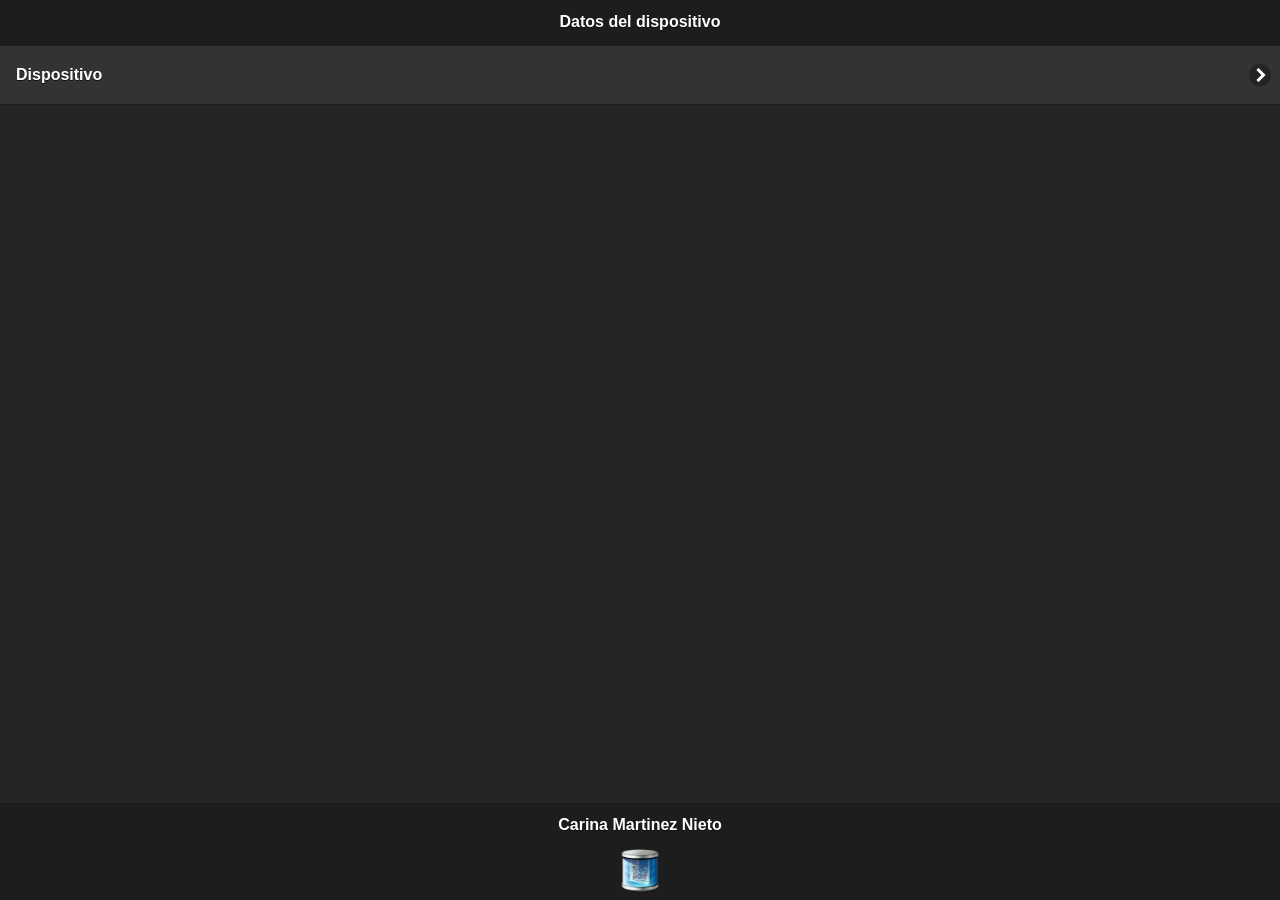
==== index.html @ 9692a4c2 "1subida primera aplicacion movil" ====
<!DOCTYPE html> 
<html>
<head>
<meta charset="utf-8">
<title>Datos del equipo</title>
<!--grupo CSS-->
<link rel="stylesheet" href="css/jquery.mobile-1.4.5.min.css"/>
<link rel="stylesheet" href="css/jquery.mobile.icons-1.4.5.min.css"/>
<link rel="stylesheet" href="css/jquery.mobile.structure-1.4.5.min.css"/>

<!--grupo JavaScript-->
<script src="js/jquery-1.11.2.min.js"></script>
<script src="js/jquery.mobile-1.4.5.min.js"></script>
<script src="js/acciones.js" type="text/javascript"></script>

<script src="phonegap.js"></script><!--necesario*/-->

</head>
<body>
<div data-role="page" id="Principal" data-theme="b">
<div data-role="header" data-add-back-btn="true" data-back-btn-text="Regresar" data-back-btn-theme="b">
<h1>Datos del dispositivo</h1>
</div>

<div data-role="main" class="ui-content">
<div>
<ul data-role="listview" data-theme="b" class="ui-listview ui-group-theme-a">
<li class="ui-first-child ui-last-child">
<a href="#page2" class="ui-btn ui-btn-icon-right ui-icon-carat-r">
<h2>Dispositivo</h2>
</a>
</li>

</ul>
</div>
</div>

<div data-role="footer" align="center" data-theme="b" data-position="fixed">
<h4>Carina Martinez Nieto</h4>
<img src="res/android/mdpi.png" width="56" height="46">
</div>
</div>

<div data-role="page" id="page2" data-theme="b">
<div data-role="header" data-add-back-btn="true" data-back-btn-text="Regresar" data-back-btn-theme="a">
<h1>Dispositivo</h1>
</div>
<div data-role="main" class="ui-content">
<div id="disp">
<table width="200" border="1" id="datos">
<tr>
<td width="83">Datos</td>
<td width="101">Datos</td>
</tr>
<tr>
<td>Nombre</td>
<td>&nbsp;</td>
</tr>
<tr>
<td>Phonegap</td>
<td>&nbsp;</td>
</tr>
<tr>
<td>Plataforma</td>
<td>&nbsp;</td>
</tr>
<tr>
<td>Version</td>
<td>&nbsp;</td>
</tr>
<tr>
<td>UUID</td>
<td>&nbsp;</td>
</tr>
</table>
</div>
</div>

<div data-role="footer" align="center" data-theme="b" data-position="fixed">
<h4>Carina Martinez Nieto</h4>
<img src="res/android/mdpi.png" width="56" height="46">
</div>
</div>

</body>
</html>
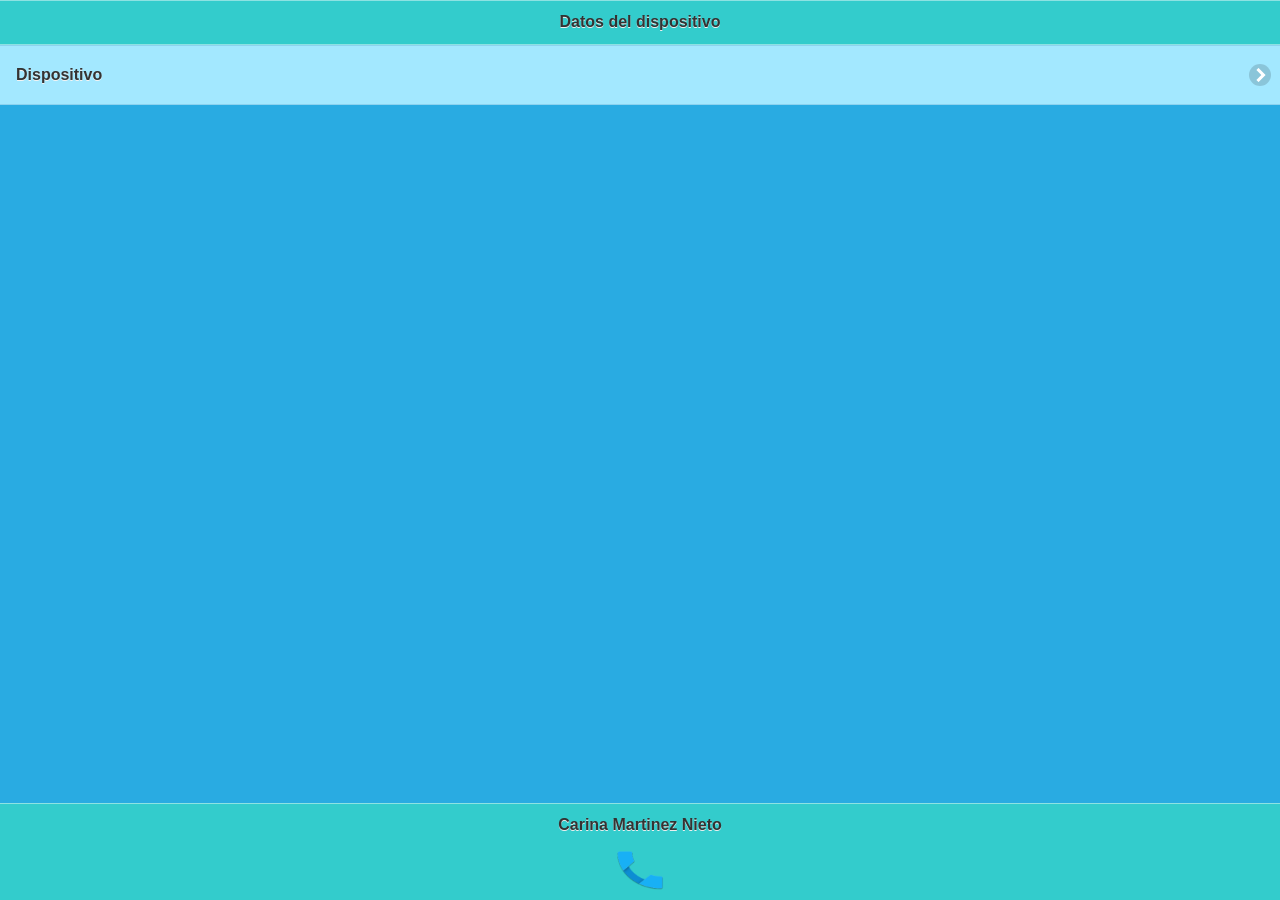
==== commit 350801c3: "2" ====
--- a/index.html
+++ b/index.html
@@ -4,7 +4,7 @@
 <meta charset="utf-8">
 <title>Datos del equipo</title>
 <!--grupo CSS-->
-<link rel="stylesheet" href="css/jquery.mobile-1.4.5.min.css"/>
+<link rel="stylesheet" href="css/temasapp1.min.css"/>
 <link rel="stylesheet" href="css/jquery.mobile.icons-1.4.5.min.css"/>
 <link rel="stylesheet" href="css/jquery.mobile.structure-1.4.5.min.css"/>
 
@@ -24,7 +24,7 @@
 
 <div data-role="main" class="ui-content">
 <div>
-<ul data-role="listview" data-theme="b" class="ui-listview ui-group-theme-a">
+<ul data-role="listview" data-theme="a" class="ui-listview ui-group-theme-b">
 <li class="ui-first-child ui-last-child">
 <a href="#page2" class="ui-btn ui-btn-icon-right ui-icon-carat-r">
 <h2>Dispositivo</h2>
@@ -42,7 +42,7 @@
 </div>
 
 <div data-role="page" id="page2" data-theme="b">
-<div data-role="header" data-add-back-btn="true" data-back-btn-text="Regresar" data-back-btn-theme="a">
+<div data-role="header" data-add-back-btn="true" data-back-btn-text="Regresar" data-back-btn-theme="b">
 <h1>Dispositivo</h1>
 </div>
 <div data-role="main" class="ui-content">
--- a/css/temasapp1.min.css
+++ b/css/temasapp1.min.css
@@ -0,0 +1,217 @@
+/*!
+* jQuery Mobile 1.4.5
+* Git HEAD hash: 68e55e78b292634d3991c795f06f5e37a512decc <> Date: Fri Oct 31 2014 17:33:30 UTC
+* http://jquerymobile.com
+*
+* Copyright 2010, 2014 jQuery Foundation, Inc. and othercontributors
+* Released under the MIT license.
+* http://jquery.org/license
+*
+*/
+
+
+/* Globals */
+/* Font
+-----------------------------------------------------------------------------------------------------------*/
+html {
+	font-size: 100%;
+}
+body,
+input,
+select,
+textarea,
+button,
+.ui-btn {
+	font-size: 1em;
+	line-height: 1.3;
+	 font-family: sans-serif /*{global-font-family}*/;
+}
+legend,
+.ui-input-text input,
+.ui-input-search input {
+	color: inherit;
+	text-shadow: inherit;
+}
+/* Form labels (overrides font-weight bold in bars, and mini font-size) */
+.ui-mobile label,
+div.ui-controlgroup-label {
+	font-weight: normal;
+	font-size: 16px;
+}
+/* Separators
+-----------------------------------------------------------------------------------------------------------*/
+/* Field contain separator (< 28em) */
+.ui-field-contain {
+	border-bottom-color: #828282;
+	border-bottom-color: rgba(0,0,0,.15);
+	border-bottom-width: 1px;
+	border-bottom-style: solid;
+}
+/* Table opt-in classes: strokes between each row, and alternating row stripes */
+/* Classes table-stroke and table-stripe are deprecated in 1.4. */
+.table-stroke thead th,
+.table-stripe thead th,
+.table-stripe tbody tr:last-child {
+	border-bottom: 1px solid #d6d6d6; /* non-RGBA fallback */
+	border-bottom: 1px solid rgba(0,0,0,.1);
+}
+.table-stroke tbody th,
+.table-stroke tbody td {
+	border-bottom: 1px solid #e6e6e6; /* non-RGBA fallback  */
+	border-bottom: 1px solid rgba(0,0,0,.05);
+}
+.table-stripe.table-stroke tbody tr:last-child th,
+.table-stripe.table-stroke tbody tr:last-child td {
+	border-bottom: 0;
+}
+.table-stripe tbody tr:nth-child(odd) td,
+.table-stripe tbody tr:nth-child(odd) th {
+	background-color: #eeeeee; /* non-RGBA fallback  */
+	background-color: rgba(0,0,0,.04);
+}
+/* Buttons
+-----------------------------------------------------------------------------------------------------------*/
+.ui-btn,
+label.ui-btn {
+	font-weight: bold;
+	border-width: 1px;
+	border-style: solid;
+}
+.ui-btn {
+	text-decoration: none !important;
+}
+.ui-btn-active {
+	cursor: pointer;
+}
+/* Corner rounding
+-----------------------------------------------------------------------------------------------------------*/
+/* Class ui-btn-corner-all deprecated in 1.4 */
+.ui-corner-all {
+	-webkit-border-radius: .6em /*{global-radii-blocks}*/;
+	border-radius: .6em /*{global-radii-blocks}*/;
+}
+/* Buttons */
+.ui-btn-corner-all,
+.ui-btn.ui-corner-all,
+/* Slider track */
+.ui-slider-track.ui-corner-all,
+/* Flipswitch */
+.ui-flipswitch.ui-corner-all,
+/* Count bubble */
+.ui-li-count {
+	-webkit-border-radius: .3125em /*{global-radii-buttons}*/;
+	border-radius: .3125em /*{global-radii-buttons}*/;
+}
+/* Icon-only buttons */
+.ui-btn-icon-notext.ui-btn-corner-all,
+.ui-btn-icon-notext.ui-corner-all {
+	-webkit-border-radius: 1em;
+	border-radius: 1em;
+}
+/* Radius clip workaround for cleaning up corner trapping */
+.ui-btn-corner-all,
+.ui-corner-all {
+	-webkit-background-clip: padding;
+	background-clip: padding-box;
+}
+/* Popup arrow */
+.ui-popup.ui-corner-all > .ui-popup-arrow-guide {
+	left: .6em /*{global-radii-blocks}*/;
+	right: .6em /*{global-radii-blocks}*/;
+	top: .6em /*{global-radii-blocks}*/;
+	bottom: .6em /*{global-radii-blocks}*/;
+}
+/* Shadow
+-----------------------------------------------------------------------------------------------------------*/
+.ui-shadow {
+	-webkit-box-shadow: 0 1px 3px /*{global-box-shadow-size}*/ rgba(0,0,0,.2) /*{global-box-shadow-color}*/;
+	-moz-box-shadow: 0 1px 3px /*{global-box-shadow-size}*/ rgba(0,0,0,.2) /*{global-box-shadow-color}*/;
+	box-shadow: 0 1px 3px /*{global-box-shadow-size}*/ rgba(0,0,0,.2) /*{global-box-shadow-color}*/;
+}
+.ui-shadow-inset {
+	-webkit-box-shadow: inset 0 1px 3px /*{global-box-shadow-size}*/ rgba(0,0,0,.2) /*{global-box-shadow-color}*/;
+	-moz-box-shadow: inset 0 1px 3px /*{global-box-shadow-size}*/ rgba(0,0,0,.2) /*{global-box-shadow-color}*/;
+	box-shadow: inset 0 1px 3px /*{global-box-shadow-size}*/ rgba(0,0,0,.2) /*{global-box-shadow-color}*/;
+}
+.ui-overlay-shadow {
+	-webkit-box-shadow: 0 0 12px 		rgba(0,0,0,.6);
+	-moz-box-shadow: 0 0 12px 			rgba(0,0,0,.6);
+	box-shadow: 0 0 12px 				rgba(0,0,0,.6);
+}
+/* Icons
+-----------------------------------------------------------------------------------------------------------*/
+.ui-btn-icon-left:after,
+.ui-btn-icon-right:after,
+.ui-btn-icon-top:after,
+.ui-btn-icon-bottom:after,
+.ui-btn-icon-notext:after {
+	background-color: #666666 /*{global-icon-color}*/;
+	background-color: rgba(0,0,0,.15) /*{global-icon-disc}*/;
+	background-position: center center;
+	background-repeat: no-repeat;
+	-webkit-border-radius: 1em;
+	border-radius: 1em;
+}
+/* Alt icons */
+.ui-alt-icon.ui-btn:after,
+.ui-alt-icon .ui-btn:after,
+html .ui-alt-icon.ui-checkbox-off:after,
+html .ui-alt-icon.ui-radio-off:after,
+html .ui-alt-icon .ui-checkbox-off:after,
+html .ui-alt-icon .ui-radio-off:after {
+	background-color: #666666 /*{global-icon-color}*/;
+	background-color: rgba(0,0,0,.15) /*{global-icon-disc}*/;
+}
+/* No disc */
+.ui-nodisc-icon.ui-btn:after,
+.ui-nodisc-icon .ui-btn:after {
+	background-color: transparent;
+}
+/* Icon shadow */
+.ui-shadow-icon.ui-btn:after,
+.ui-shadow-icon .ui-btn:after {
+	-webkit-box-shadow: 0 1px 0 rgba(255,255,255,.3) /*{global-icon-shadow}*/;
+	-moz-box-shadow: 0 1px 0 rgba(255,255,255,.3) /*{global-icon-shadow}*/;
+	box-shadow: 0 1px 0 rgba(255,255,255,.3) /*{global-icon-shadow}*/;
+}
+/* Checkbox and radio */
+.ui-btn.ui-checkbox-off:after,
+.ui-btn.ui-checkbox-on:after,
+.ui-btn.ui-radio-off:after,
+.ui-btn.ui-radio-on:after {
+	display: block;
+	width: 18px;
+	height: 18px;
+	margin: -9px 2px 0 2px;
+}
+.ui-checkbox-off:after,
+.ui-btn.ui-radio-off:after {
+	filter: Alpha(Opacity=30);
+	opacity: .3;
+}
+.ui-btn.ui-checkbox-off:after,
+.ui-btn.ui-checkbox-on:after {
+	-webkit-border-radius: .1875em;
+	border-radius: .1875em;
+}
+.ui-btn.ui-checkbox-off:after {
+	background-color: #666;
+	background-color: rgba(0,0,0,.3);
+}
+.ui-radio .ui-btn.ui-radio-on:after {
+	background-image: none;
+	background-color: #fff;
+	width: 8px;
+	height: 8px;
+	border-width: 5px;
+	border-style: solid; 
+}
+.ui-alt-icon.ui-btn.ui-radio-on:after,
+.ui-alt-icon .ui-btn.ui-radio-on:after {
+	background-color: #000;
+}
+/* Loader */
+.ui-icon-loading {
+	background: url("images/ajax-loader.gif");
+	background-size: 2.875em 2.875em;
+}.ui-bar-a,.ui-page-theme-a .ui-bar-inherit,html .ui-bar-a .ui-bar-inherit,html .ui-body-a .ui-bar-inherit,html body .ui-group-theme-a .ui-bar-inherit{background-color:#00c55c ;border-color:#009b53 ;color:#333333 ;text-shadow:0  1px  0  #eeeeee ;font-weight:bold;}.ui-bar-a{border-width:1px;border-style:solid;}.ui-overlay-a,.ui-page-theme-a,.ui-page-theme-a .ui-panel-wrapper{background-color:#a7ef49 ;border-color:#009b53 ;color:#333333 ;text-shadow:0  1px  0  #f3f3f3 ;}.ui-body-a,.ui-page-theme-a .ui-body-inherit,html .ui-bar-a .ui-body-inherit,html .ui-body-a .ui-body-inherit,html body .ui-group-theme-a .ui-body-inherit,html .ui-panel-page-container-a{background-color:#c1e88d ;border-color:#006e33 ;color:#333333 ;text-shadow:0  1px  0  #f3f3f3 ;}.ui-body-a{border-width:1px;border-style:solid;}.ui-page-theme-a a,html .ui-bar-a a,html .ui-body-a a,html body .ui-group-theme-a a{color:#064642 ;font-weight:bold;}.ui-page-theme-a a:visited,html .ui-bar-a a:visited,html .ui-body-a a:visited,html body .ui-group-theme-a a:visited{   color:#3388cc ;}.ui-page-theme-a a:hover,html .ui-bar-a a:hover,html .ui-body-a a:hover,html body .ui-group-theme-a a:hover{color:#005599 ;}.ui-page-theme-a a:active,html .ui-bar-a a:active,html .ui-body-a a:active,html body .ui-group-theme-a a:active{color:#005599 ;}.ui-page-theme-a .ui-btn,html .ui-bar-a .ui-btn,html .ui-body-a .ui-btn,html body .ui-group-theme-a .ui-btn,html head + body .ui-btn.ui-btn-a,.ui-page-theme-a .ui-btn:visited,html .ui-bar-a .ui-btn:visited,html .ui-body-a .ui-btn:visited,html body .ui-group-theme-a .ui-btn:visited,html head + body .ui-btn.ui-btn-a:visited{background-color:#78b725 ;border-color:#78b725 ;color:#333333 ;text-shadow:0  1px  0  #f3f3f3 ;}.ui-page-theme-a .ui-btn:hover,html .ui-bar-a .ui-btn:hover,html .ui-body-a .ui-btn:hover,html body .ui-group-theme-a .ui-btn:hover,html head + body .ui-btn.ui-btn-a:hover{background-color:#ededed ;border-color:#dddddd ;color:#914081 ;text-shadow:0  1px  0  #f3f3f3 ;}.ui-page-theme-a .ui-btn:active,html .ui-bar-a .ui-btn:active,html .ui-body-a .ui-btn:active,html body .ui-group-theme-a .ui-btn:active,html head + body .ui-btn.ui-btn-a:active{background-color:#e8e8e8 ;border-color:#dddddd ;color:#333333 ;text-shadow:0  1px  0  #f3f3f3 ;}.ui-page-theme-a .ui-btn.ui-btn-active,html .ui-bar-a .ui-btn.ui-btn-active,html .ui-body-a .ui-btn.ui-btn-active,html body .ui-group-theme-a .ui-btn.ui-btn-active,html head + body .ui-btn.ui-btn-a.ui-btn-active,.ui-page-theme-a .ui-checkbox-on:after,html .ui-bar-a .ui-checkbox-on:after,html .ui-body-a .ui-checkbox-on:after,html body .ui-group-theme-a .ui-checkbox-on:after,.ui-btn.ui-checkbox-on.ui-btn-a:after,.ui-page-theme-a .ui-flipswitch-active,html .ui-bar-a .ui-flipswitch-active,html .ui-body-a .ui-flipswitch-active,html body .ui-group-theme-a .ui-flipswitch-active,html body .ui-flipswitch.ui-bar-a.ui-flipswitch-active,.ui-page-theme-a .ui-slider-track .ui-btn-active,html .ui-bar-a .ui-slider-track .ui-btn-active,html .ui-body-a .ui-slider-track .ui-btn-active,html body .ui-group-theme-a .ui-slider-track .ui-btn-active,html body div.ui-slider-track.ui-body-a .ui-btn-active{background-color:#3388cc ;border-color:#3388cc ;color:#ffffff ;text-shadow:0  1px  0  #005599 ;}.ui-page-theme-a .ui-radio-on:after,html .ui-bar-a .ui-radio-on:after,html .ui-body-a .ui-radio-on:after,html body .ui-group-theme-a .ui-radio-on:after,.ui-btn.ui-radio-on.ui-btn-a:after{border-color:#3388cc ;}.ui-page-theme-a .ui-btn:focus,html .ui-bar-a .ui-btn:focus,html .ui-body-a .ui-btn:focus,html body .ui-group-theme-a .ui-btn:focus,html head + body .ui-btn.ui-btn-a:focus,.ui-page-theme-a .ui-focus,html .ui-bar-a .ui-focus,html .ui-body-a .ui-focus,html body .ui-group-theme-a .ui-focus,html head + body .ui-btn-a.ui-focus,html head + body .ui-body-a.ui-focus{-webkit-box-shadow:0 0 12px #3388cc ;-moz-box-shadow:0 0 12px #3388cc ;box-shadow:0 0 12px #3388cc ;}.ui-bar-b,.ui-page-theme-b .ui-bar-inherit,html .ui-bar-b .ui-bar-inherit,html .ui-body-b .ui-bar-inherit,html body .ui-group-theme-b .ui-bar-inherit{background-color:#33cccc ;border-color:#8de2e2 ;color:#333333 ;text-shadow:0  1px  0  #eeeeee ;font-weight:bold;}.ui-bar-b{border-width:1px;border-style:solid;}.ui-overlay-b,.ui-page-theme-b,.ui-page-theme-b .ui-panel-wrapper{background-color:#29abe2 ;border-color:#33cccc ;color:#000000 ;text-shadow:0  1px  0  #f3f3f3 ;}.ui-body-b,.ui-page-theme-b .ui-body-inherit,html .ui-bar-b .ui-body-inherit,html .ui-body-b .ui-body-inherit,html body .ui-group-theme-b .ui-body-inherit,html .ui-panel-page-container-b{background-color:#29abe2 ;border-color:#33ccff ;color:#000000 ;text-shadow:0  1px  0  #f3f3f3 ;}.ui-body-b{border-width:1px;border-style:solid;}.ui-page-theme-b a,html .ui-bar-b a,html .ui-body-b a,html body .ui-group-theme-b a{color:#3388cc ;font-weight:bold;}.ui-page-theme-b a:visited,html .ui-bar-b a:visited,html .ui-body-b a:visited,html body .ui-group-theme-b a:visited{   color:#3388cc ;}.ui-page-theme-b a:hover,html .ui-bar-b a:hover,html .ui-body-b a:hover,html body .ui-group-theme-b a:hover{color:#005599 ;}.ui-page-theme-b a:active,html .ui-bar-b a:active,html .ui-body-b a:active,html body .ui-group-theme-b a:active{color:#005599 ;}.ui-page-theme-b .ui-btn,html .ui-bar-b .ui-btn,html .ui-body-b .ui-btn,html body .ui-group-theme-b .ui-btn,html head + body .ui-btn.ui-btn-b,.ui-page-theme-b .ui-btn:visited,html .ui-bar-b .ui-btn:visited,html .ui-body-b .ui-btn:visited,html body .ui-group-theme-b .ui-btn:visited,html head + body .ui-btn.ui-btn-b:visited{background-color:#a3e8ff ;border-color:#8cd2ef ;color:#333333 ;text-shadow:0  1px  0  #f3f3f3 ;}.ui-page-theme-b .ui-btn:hover,html .ui-bar-b .ui-btn:hover,html .ui-body-b .ui-btn:hover,html body .ui-group-theme-b .ui-btn:hover,html head + body .ui-btn.ui-btn-b:hover{background-color:#ededed ;border-color:#dddddd ;color:#333333 ;text-shadow:0  1px  0  #f3f3f3 ;}.ui-page-theme-b .ui-btn:active,html .ui-bar-b .ui-btn:active,html .ui-body-b .ui-btn:active,html body .ui-group-theme-b .ui-btn:active,html head + body .ui-btn.ui-btn-b:active{background-color:#e8e8e8 ;border-color:#dddddd ;color:#333333 ;text-shadow:0  1px  0  #f3f3f3 ;}.ui-page-theme-b .ui-btn.ui-btn-active,html .ui-bar-b .ui-btn.ui-btn-active,html .ui-body-b .ui-btn.ui-btn-active,html body .ui-group-theme-b .ui-btn.ui-btn-active,html head + body .ui-btn.ui-btn-b.ui-btn-active,.ui-page-theme-b .ui-checkbox-on:after,html .ui-bar-b .ui-checkbox-on:after,html .ui-body-b .ui-checkbox-on:after,html body .ui-group-theme-b .ui-checkbox-on:after,.ui-btn.ui-checkbox-on.ui-btn-b:after,.ui-page-theme-b .ui-flipswitch-active,html .ui-bar-b .ui-flipswitch-active,html .ui-body-b .ui-flipswitch-active,html body .ui-group-theme-b .ui-flipswitch-active,html body .ui-flipswitch.ui-bar-b.ui-flipswitch-active,.ui-page-theme-b .ui-slider-track .ui-btn-active,html .ui-bar-b .ui-slider-track .ui-btn-active,html .ui-body-b .ui-slider-track .ui-btn-active,html body .ui-group-theme-b .ui-slider-track .ui-btn-active,html body div.ui-slider-track.ui-body-b .ui-btn-active{background-color:#3388cc ;border-color:#3388cc ;color:#ffffff ;text-shadow:0  1px  0  #005599 ;}.ui-page-theme-b .ui-radio-on:after,html .ui-bar-b .ui-radio-on:after,html .ui-body-b .ui-radio-on:after,html body .ui-group-theme-b .ui-radio-on:after,.ui-btn.ui-radio-on.ui-btn-b:after{border-color:#3388cc ;}.ui-page-theme-b .ui-btn:focus,html .ui-bar-b .ui-btn:focus,html .ui-body-b .ui-btn:focus,html body .ui-group-theme-b .ui-btn:focus,html head + body .ui-btn.ui-btn-b:focus,.ui-page-theme-b .ui-focus,html .ui-bar-b .ui-focus,html .ui-body-b .ui-focus,html body .ui-group-theme-b .ui-focus,html head + body .ui-btn-b.ui-focus,html head + body .ui-body-b.ui-focus{-webkit-box-shadow:0 0 12px #3388cc ;-moz-box-shadow:0 0 12px #3388cc ;box-shadow:0 0 12px #3388cc ;}.ui-bar-c,.ui-page-theme-c .ui-bar-inherit,html .ui-bar-c .ui-bar-inherit,html .ui-body-c .ui-bar-inherit,html body .ui-group-theme-c .ui-bar-inherit{background-color:#e9e9e9 ;border-color:#dddddd ;color:#333333 ;text-shadow:0  1px  0  #eeeeee ;font-weight:bold;}.ui-bar-c{border-width:1px;border-style:solid;}.ui-overlay-c,.ui-page-theme-c,.ui-page-theme-c .ui-panel-wrapper{background-color:#f9f9f9 ;border-color:#bbbbbb ;color:#333333 ;text-shadow:0  1px  0  #f3f3f3 ;}.ui-body-c,.ui-page-theme-c .ui-body-inherit,html .ui-bar-c .ui-body-inherit,html .ui-body-c .ui-body-inherit,html body .ui-group-theme-c .ui-body-inherit,html .ui-panel-page-container-c{background-color:#ffffff ;border-color:#dddddd ;color:#333333 ;text-shadow:0  1px  0  #f3f3f3 ;}.ui-body-c{border-width:1px;border-style:solid;}.ui-page-theme-c a,html .ui-bar-c a,html .ui-body-c a,html body .ui-group-theme-c a{color:#3388cc ;font-weight:bold;}.ui-page-theme-c a:visited,html .ui-bar-c a:visited,html .ui-body-c a:visited,html body .ui-group-theme-c a:visited{   color:#3388cc ;}.ui-page-theme-c a:hover,html .ui-bar-c a:hover,html .ui-body-c a:hover,html body .ui-group-theme-c a:hover{color:#005599 ;}.ui-page-theme-c a:active,html .ui-bar-c a:active,html .ui-body-c a:active,html body .ui-group-theme-c a:active{color:#005599 ;}.ui-page-theme-c .ui-btn,html .ui-bar-c .ui-btn,html .ui-body-c .ui-btn,html body .ui-group-theme-c .ui-btn,html head + body .ui-btn.ui-btn-c,.ui-page-theme-c .ui-btn:visited,html .ui-bar-c .ui-btn:visited,html .ui-body-c .ui-btn:visited,html body .ui-group-theme-c .ui-btn:visited,html head + body .ui-btn.ui-btn-c:visited{background-color:#f6f6f6 ;border-color:#dddddd ;color:#333333 ;text-shadow:0  1px  0  #f3f3f3 ;}.ui-page-theme-c .ui-btn:hover,html .ui-bar-c .ui-btn:hover,html .ui-body-c .ui-btn:hover,html body .ui-group-theme-c .ui-btn:hover,html head + body .ui-btn.ui-btn-c:hover{background-color:#ededed ;border-color:#dddddd ;color:#333333 ;text-shadow:0  1px  0  #f3f3f3 ;}.ui-page-theme-c .ui-btn:active,html .ui-bar-c .ui-btn:active,html .ui-body-c .ui-btn:active,html body .ui-group-theme-c .ui-btn:active,html head + body .ui-btn.ui-btn-c:active{background-color:#e8e8e8 ;border-color:#dddddd ;color:#333333 ;text-shadow:0  1px  0  #f3f3f3 ;}.ui-page-theme-c .ui-btn.ui-btn-active,html .ui-bar-c .ui-btn.ui-btn-active,html .ui-body-c .ui-btn.ui-btn-active,html body .ui-group-theme-c .ui-btn.ui-btn-active,html head + body .ui-btn.ui-btn-c.ui-btn-active,.ui-page-theme-c .ui-checkbox-on:after,html .ui-bar-c .ui-checkbox-on:after,html .ui-body-c .ui-checkbox-on:after,html body .ui-group-theme-c .ui-checkbox-on:after,.ui-btn.ui-checkbox-on.ui-btn-c:after,.ui-page-theme-c .ui-flipswitch-active,html .ui-bar-c .ui-flipswitch-active,html .ui-body-c .ui-flipswitch-active,html body .ui-group-theme-c .ui-flipswitch-active,html body .ui-flipswitch.ui-bar-c.ui-flipswitch-active,.ui-page-theme-c .ui-slider-track .ui-btn-active,html .ui-bar-c .ui-slider-track .ui-btn-active,html .ui-body-c .ui-slider-track .ui-btn-active,html body .ui-group-theme-c .ui-slider-track .ui-btn-active,html body div.ui-slider-track.ui-body-c .ui-btn-active{background-color:#3388cc ;border-color:#3388cc ;color:#ffffff ;text-shadow:0  1px  0  #005599 ;}.ui-page-theme-c .ui-radio-on:after,html .ui-bar-c .ui-radio-on:after,html .ui-body-c .ui-radio-on:after,html body .ui-group-theme-c .ui-radio-on:after,.ui-btn.ui-radio-on.ui-btn-c:after{border-color:#3388cc ;}.ui-page-theme-c .ui-btn:focus,html .ui-bar-c .ui-btn:focus,html .ui-body-c .ui-btn:focus,html body .ui-group-theme-c .ui-btn:focus,html head + body .ui-btn.ui-btn-c:focus,.ui-page-theme-c .ui-focus,html .ui-bar-c .ui-focus,html .ui-body-c .ui-focus,html body .ui-group-theme-c .ui-focus,html head + body .ui-btn-c.ui-focus,html head + body .ui-body-c.ui-focus{-webkit-box-shadow:0 0 12px #3388cc ;-moz-box-shadow:0 0 12px #3388cc ;box-shadow:0 0 12px #3388cc ;}.ui-bar-d,.ui-page-theme-d .ui-bar-inherit,html .ui-bar-d .ui-bar-inherit,html .ui-body-d .ui-bar-inherit,html body .ui-group-theme-d .ui-bar-inherit{background-color:#e9e9e9 ;border-color:#dddddd ;color:#333333 ;text-shadow:0  1px  0  #eeeeee ;font-weight:bold;}.ui-bar-d{border-width:1px;border-style:solid;}.ui-overlay-d,.ui-page-theme-d,.ui-page-theme-d .ui-panel-wrapper{background-color:#f9f9f9 ;border-color:#bbbbbb ;color:#333333 ;text-shadow:0  1px  0  #f3f3f3 ;}.ui-body-d,.ui-page-theme-d .ui-body-inherit,html .ui-bar-d .ui-body-inherit,html .ui-body-d .ui-body-inherit,html body .ui-group-theme-d .ui-body-inherit,html .ui-panel-page-container-d{background-color:#ffffff ;border-color:#dddddd ;color:#333333 ;text-shadow:0  1px  0  #f3f3f3 ;}.ui-body-d{border-width:1px;border-style:solid;}.ui-page-theme-d a,html .ui-bar-d a,html .ui-body-d a,html body .ui-group-theme-d a{color:#3388cc ;font-weight:bold;}.ui-page-theme-d a:visited,html .ui-bar-d a:visited,html .ui-body-d a:visited,html body .ui-group-theme-d a:visited{   color:#3388cc ;}.ui-page-theme-d a:hover,html .ui-bar-d a:hover,html .ui-body-d a:hover,html body .ui-group-theme-d a:hover{color:#005599 ;}.ui-page-theme-d a:active,html .ui-bar-d a:active,html .ui-body-d a:active,html body .ui-group-theme-d a:active{color:#005599 ;}.ui-page-theme-d .ui-btn,html .ui-bar-d .ui-btn,html .ui-body-d .ui-btn,html body .ui-group-theme-d .ui-btn,html head + body .ui-btn.ui-btn-d,.ui-page-theme-d .ui-btn:visited,html .ui-bar-d .ui-btn:visited,html .ui-body-d .ui-btn:visited,html body .ui-group-theme-d .ui-btn:visited,html head + body .ui-btn.ui-btn-d:visited{background-color:#f6f6f6 ;border-color:#dddddd ;color:#333333 ;text-shadow:0  1px  0  #f3f3f3 ;}.ui-page-theme-d .ui-btn:hover,html .ui-bar-d .ui-btn:hover,html .ui-body-d .ui-btn:hover,html body .ui-group-theme-d .ui-btn:hover,html head + body .ui-btn.ui-btn-d:hover{background-color:#ededed ;border-color:#dddddd ;color:#333333 ;text-shadow:0  1px  0  #f3f3f3 ;}.ui-page-theme-d .ui-btn:active,html .ui-bar-d .ui-btn:active,html .ui-body-d .ui-btn:active,html body .ui-group-theme-d .ui-btn:active,html head + body .ui-btn.ui-btn-d:active{background-color:#e8e8e8 ;border-color:#dddddd ;color:#333333 ;text-shadow:0  1px  0  #f3f3f3 ;}.ui-page-theme-d .ui-btn.ui-btn-active,html .ui-bar-d .ui-btn.ui-btn-active,html .ui-body-d .ui-btn.ui-btn-active,html body .ui-group-theme-d .ui-btn.ui-btn-active,html head + body .ui-btn.ui-btn-d.ui-btn-active,.ui-page-theme-d .ui-checkbox-on:after,html .ui-bar-d .ui-checkbox-on:after,html .ui-body-d .ui-checkbox-on:after,html body .ui-group-theme-d .ui-checkbox-on:after,.ui-btn.ui-checkbox-on.ui-btn-d:after,.ui-page-theme-d .ui-flipswitch-active,html .ui-bar-d .ui-flipswitch-active,html .ui-body-d .ui-flipswitch-active,html body .ui-group-theme-d .ui-flipswitch-active,html body .ui-flipswitch.ui-bar-d.ui-flipswitch-active,.ui-page-theme-d .ui-slider-track .ui-btn-active,html .ui-bar-d .ui-slider-track .ui-btn-active,html .ui-body-d .ui-slider-track .ui-btn-active,html body .ui-group-theme-d .ui-slider-track .ui-btn-active,html body div.ui-slider-track.ui-body-d .ui-btn-active{background-color:#3388cc ;border-color:#3388cc ;color:#ffffff ;text-shadow:0  1px  0  #005599 ;}.ui-page-theme-d .ui-radio-on:after,html .ui-bar-d .ui-radio-on:after,html .ui-body-d .ui-radio-on:after,html body .ui-group-theme-d .ui-radio-on:after,.ui-btn.ui-radio-on.ui-btn-d:after{border-color:#3388cc ;}.ui-page-theme-d .ui-btn:focus,html .ui-bar-d .ui-btn:focus,html .ui-body-d .ui-btn:focus,html body .ui-group-theme-d .ui-btn:focus,html head + body .ui-btn.ui-btn-d:focus,.ui-page-theme-d .ui-focus,html .ui-bar-d .ui-focus,html .ui-body-d .ui-focus,html body .ui-group-theme-d .ui-focus,html head + body .ui-btn-d.ui-focus,html head + body .ui-body-d.ui-focus{-webkit-box-shadow:0 0 12px #3388cc ;-moz-box-shadow:0 0 12px #3388cc ;box-shadow:0 0 12px #3388cc ;}.ui-disabled,.ui-state-disabled,button[disabled],.ui-select .ui-btn.ui-state-disabled{filter:Alpha(Opacity=30);opacity:.3;cursor:default !important;pointer-events:none;}.ui-btn:focus,.ui-btn.ui-focus{outline:0;}.ui-noboxshadow .ui-shadow,.ui-noboxshadow .ui-shadow-inset,.ui-noboxshadow .ui-overlay-shadow,.ui-noboxshadow .ui-shadow-icon.ui-btn:after,.ui-noboxshadow .ui-shadow-icon .ui-btn:after,.ui-noboxshadow .ui-focus,.ui-noboxshadow .ui-btn:focus,.ui-noboxshadow  input:focus,.ui-noboxshadow .ui-panel{-webkit-box-shadow:none !important;-moz-box-shadow:none !important;box-shadow:none !important;}.ui-noboxshadow .ui-btn:focus,.ui-noboxshadow .ui-focus{outline-width:1px;outline-style:auto;}
